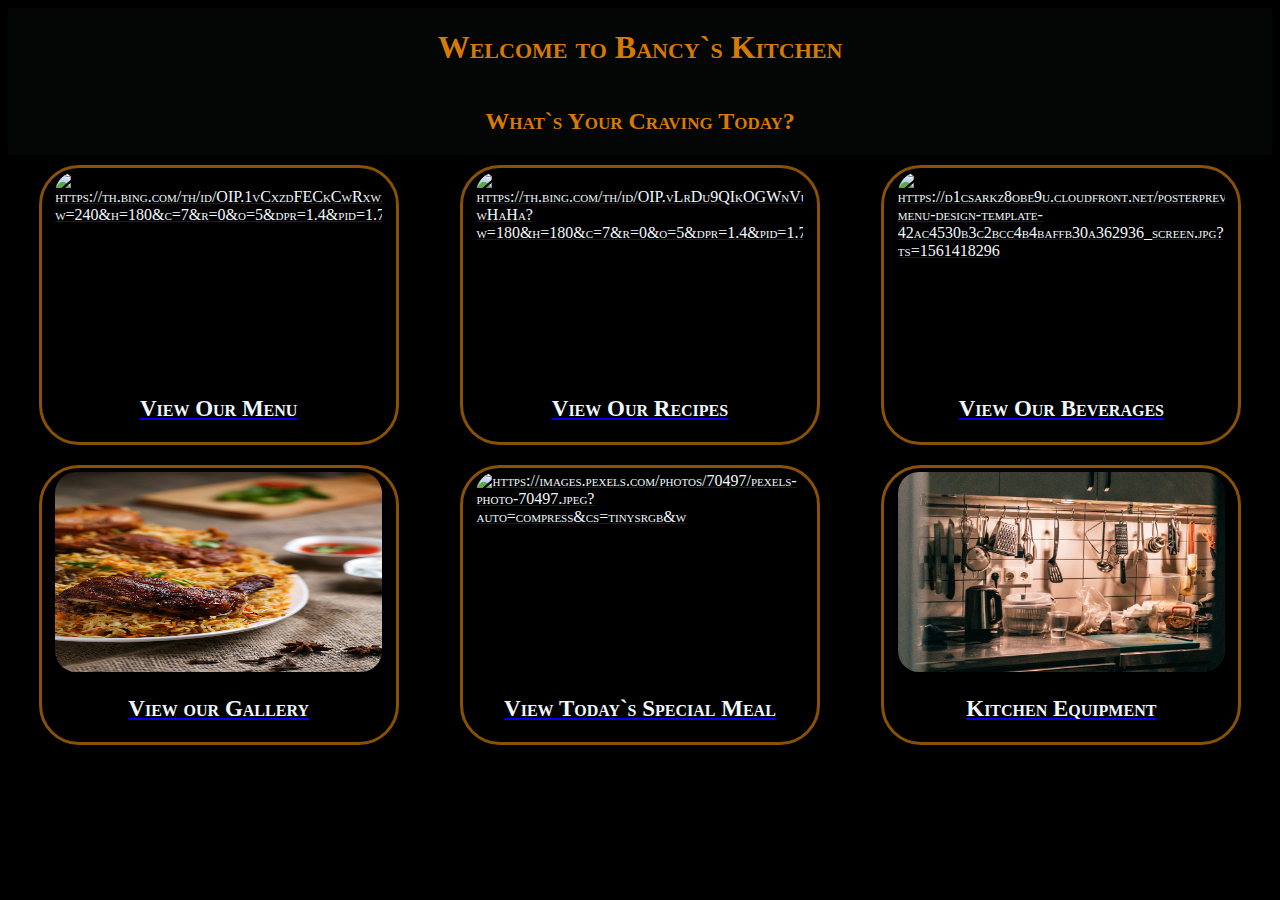
==== index.html @ a1582fc2 "Add files via upload" ====
<!DOCTYPE html>
<html lang="en">
<head>
    <meta charset="UTF-8">
    <meta http-equiv="X-UA-Compatible" content="IE=edge">
    <meta name="viewport" content="width=device-width, initial-scale=1.0">
    <title>Bancy`s Kitchen-home</title>
    <link rel = "icon" href = 
        "assets/flame.jpg" 
        type = "image/x-icon">
    <link rel="stylesheet" href="styles/index.css">
    
</head>
<body>
    <div class="main-section">
        <div class="upper-section">
            <h1>
                Welcome to Bancy`s Kitchen
            </h1>
            <h2>
                What`s Your Craving Today?
            </h2>
            
            

        </div>


        <nav class="middle-section">
            <a href="menu.html">
            <div class="inner-container">
                <div class="img-tab">
                    <img class="img" src="https://th.bing.com/th/id/OIP.1vCxzdFECkCwRxwxUSB_VAHaFj?w=240&h=180&c=7&r=0&o=5&dpr=1.4&pid=1.7" alt="https://th.bing.com/th/id/OIP.1vCxzdFECkCwRxwxUSB_VAHaFj?w=240&h=180&c=7&r=0&o=5&dpr=1.4&pid=1.7">

                </div>
                <div class="img-cap">
                    <h4>
                        View Our Menu
                    </h4>
                    

                </div>

            </div>
            </a>

            <a href="recipe.html">
                <div class="inner-container">
                    <div class="img-tab">
                        <img class="img" src="https://th.bing.com/th/id/OIP.vLrDu9QIkOGWnVuwqQd3-wHaHa?w=180&h=180&c=7&r=0&o=5&dpr=1.4&pid=1.7" alt="https://th.bing.com/th/id/OIP.vLrDu9QIkOGWnVuwqQd3-wHaHa?w=180&h=180&c=7&r=0&o=5&dpr=1.4&pid=1.7">
                        

                    </div>
                    <div class="img-cap">
                        <h4>
                            View Our Recipes
                        </h4>

                    </div>

                </div>
            </a>

            <a href="beverages.html">
                <div class="inner-container">
                    <div class="img-tab">
                        <img class="img" src="https://d1csarkz8obe9u.cloudfront.net/posterpreviews/beverages-menu-design-template-42ac4530b3c2bcc4b4baffb30a362936_screen.jpg?ts=1561418296" alt="https://d1csarkz8obe9u.cloudfront.net/posterpreviews/beverages-menu-design-template-42ac4530b3c2bcc4b4baffb30a362936_screen.jpg?ts=1561418296">


                    </div>
                    <div class="img-cap">
                        <h4>
                            View Our Beverages
                        </h4>
                        
                    </div>

                </div>
            </a>

            <a href="gallery.html">
                <div class="inner-container">
                    <div class="img-tab">
                        <img class="img" src="assets/gallery-template.jpg" alt="assets/gallery-template">

                    </div>
                    <div class="img-cap">
                        <h4>View our Gallery
                        </h4>
                    </div>

                </div>
            </a>

            <a href="burger.html">
                <div class="inner-container">
                    <div class="img-tab">
                        <img class="img" src="https://images.pexels.com/photos/70497/pexels-photo-70497.jpeg?auto=compress&cs=tinysrgb&w=600" alt="https://images.pexels.com/photos/70497/pexels-photo-70497.jpeg?auto=compress&cs=tinysrgb&w">


                    </div>
                    <div class="img-cap">
                        <h4>View Today`s Special Meal</h4>
                        
                    </div>

                </div>
            </a>


            <a href="equipment.html">

                <div class="inner-container">
                    <div class="img-tab">
                        <img class="img" src="assets/kitchen.jpg" alt="https://images.pexels.com/photos/5824883/pexels-photo-5824883.jpeg?auto=compress&cs=tinysrgb&w=600&lazy=load">


                    </div>
                    <div class="img-cap">
                        <h4>Kitchen Equipment</h4>
                        
                    </div>

                </div>
            </a>
        </nav>

        

    </div>
    
</body>
</html>
---- styles/index.css ----
body{
    background-color: black;
    margin-bottom: 100px;
}
.main-section{
    display: flex;
    flex-direction: column;
}



.upper-section{
    display: flex;
    flex-direction: column;
    flex: 1;
    background-color: rgb(4, 5, 5);
    justify-content: center;
    align-items: center;
    font-variant-caps: petite-caps;
    color: rgb(214, 122, 3);
    left: 0px;
    right: 0px;
    top: 0px;
}


.middle-section{
    display: flex;
    flex-direction: row;
    flex-wrap: wrap;
    flex: 1;
    justify-content: space-around;

}

.inner-container{
    display:flex;
    flex-direction: column;
    flex: 1;
    width: 350px;
    padding: 2px;
    border: 3px;
    border-style: solid;
    border-color: rgb(136, 81, 4);
    border-radius: 40px;
    margin: 10px;
    color: aliceblue;
    font-variant-caps: petite-caps;
    justify-content: space-around;
    align-items: center;
    max-width: 100%;
    max-height: 100%;
    cursor: pointer;


}

.inner-container:hover{
    border: 3px;
    border-style: solid;
    border-color: rgb(224, 210, 6);
    transition: border-color 0.5s;
    opacity: 1;
    box-shadow: 5px 5px rgb(62, 62, 61);
}

.img-tab{
    display: flex;
    flex: 1;
    flex-direction: column;
    margin: 2px;

}

.img{
    width: 327px;
    height: 200px;
    margin: 0px;
    padding: 0%; 
    max-height: 100%;
    max-width: 350px;
    border: 1PX;
    border-color: transparent;
    border-radius: 21px;
    
}

.img-cap{
    display: flex;
    flex: 1;
    font-size: 23px;
    margin: 0px;
    margin-top: 5px;
    line-height: 0px;
    justify-content: center;
    align-items: center;
}
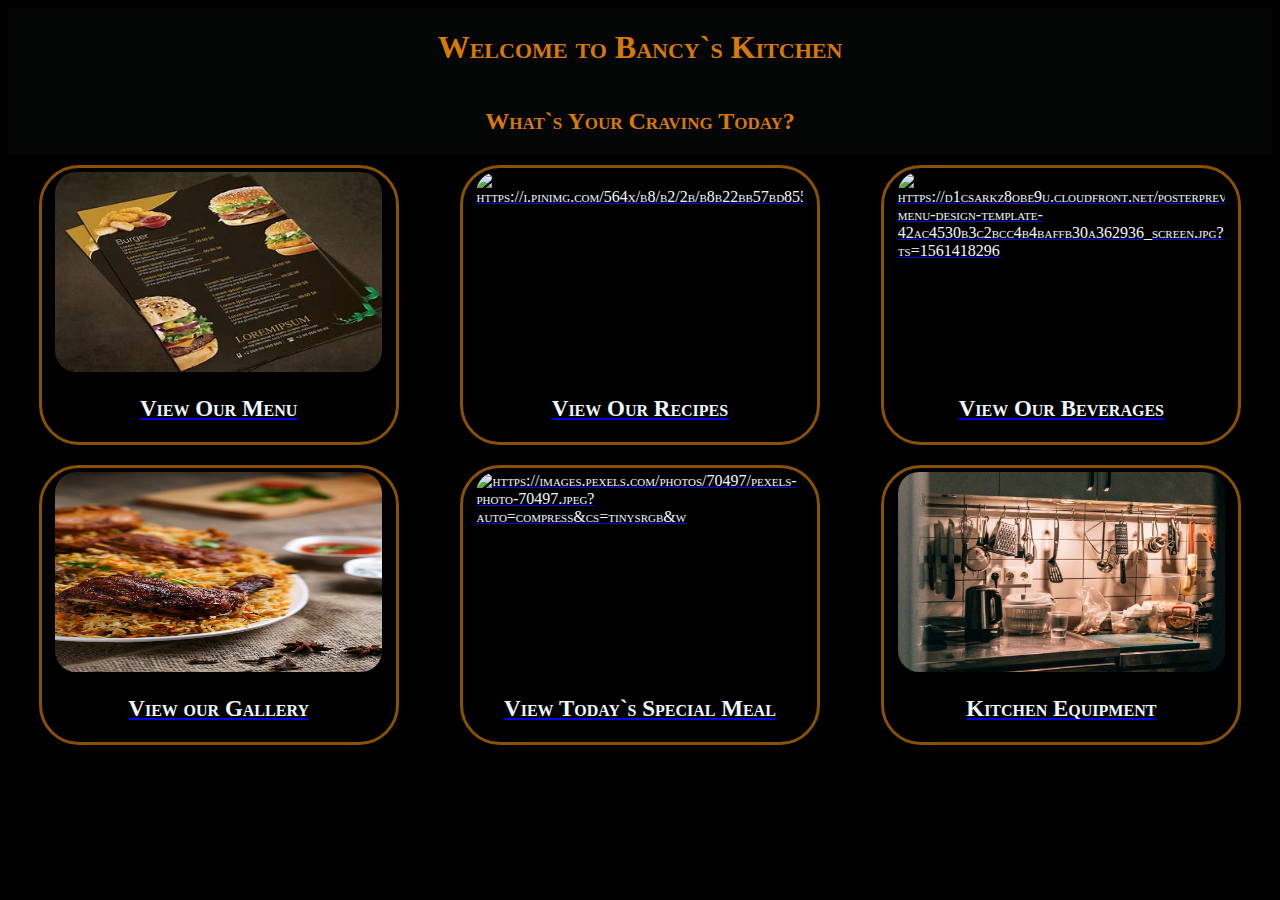
==== commit f8c11f0e: "index.html" ====
--- a/index.html
+++ b/index.html
@@ -4,7 +4,7 @@
     <meta charset="UTF-8">
     <meta http-equiv="X-UA-Compatible" content="IE=edge">
     <meta name="viewport" content="width=device-width, initial-scale=1.0">
-    <title>Bancy`s Kitchen-home</title>
+    <title>Bancy`s Kitchen | Home</title>
     <link rel = "icon" href = 
         "assets/flame.jpg" 
         type = "image/x-icon">
@@ -30,7 +30,7 @@
             <a href="menu.html">
             <div class="inner-container">
                 <div class="img-tab">
-                    <img class="img" src="https://th.bing.com/th/id/OIP.1vCxzdFECkCwRxwxUSB_VAHaFj?w=240&h=180&c=7&r=0&o=5&dpr=1.4&pid=1.7" alt="https://th.bing.com/th/id/OIP.1vCxzdFECkCwRxwxUSB_VAHaFj?w=240&h=180&c=7&r=0&o=5&dpr=1.4&pid=1.7">
+                    <img class="img" src="./assets/menu.jpeg" alt="https://i.pinimg.com/564x/57/14/2e/57142e37cc16c79e9acf1663a41b441f.jpg">
 
                 </div>
                 <div class="img-cap">
@@ -47,7 +47,7 @@
             <a href="recipe.html">
                 <div class="inner-container">
                     <div class="img-tab">
-                        <img class="img" src="https://th.bing.com/th/id/OIP.vLrDu9QIkOGWnVuwqQd3-wHaHa?w=180&h=180&c=7&r=0&o=5&dpr=1.4&pid=1.7" alt="https://th.bing.com/th/id/OIP.vLrDu9QIkOGWnVuwqQd3-wHaHa?w=180&h=180&c=7&r=0&o=5&dpr=1.4&pid=1.7">
+                        <img class="img" src="./assets/recipe.jpeg" alt="https://i.pinimg.com/564x/b8/b2/2b/b8b22bb57bd8550ad59a1b63b9f81d44.jpg">
                         
 
                     </div>
@@ -130,4 +130,4 @@
     </div>
     
 </body>
-</html>+</html>
